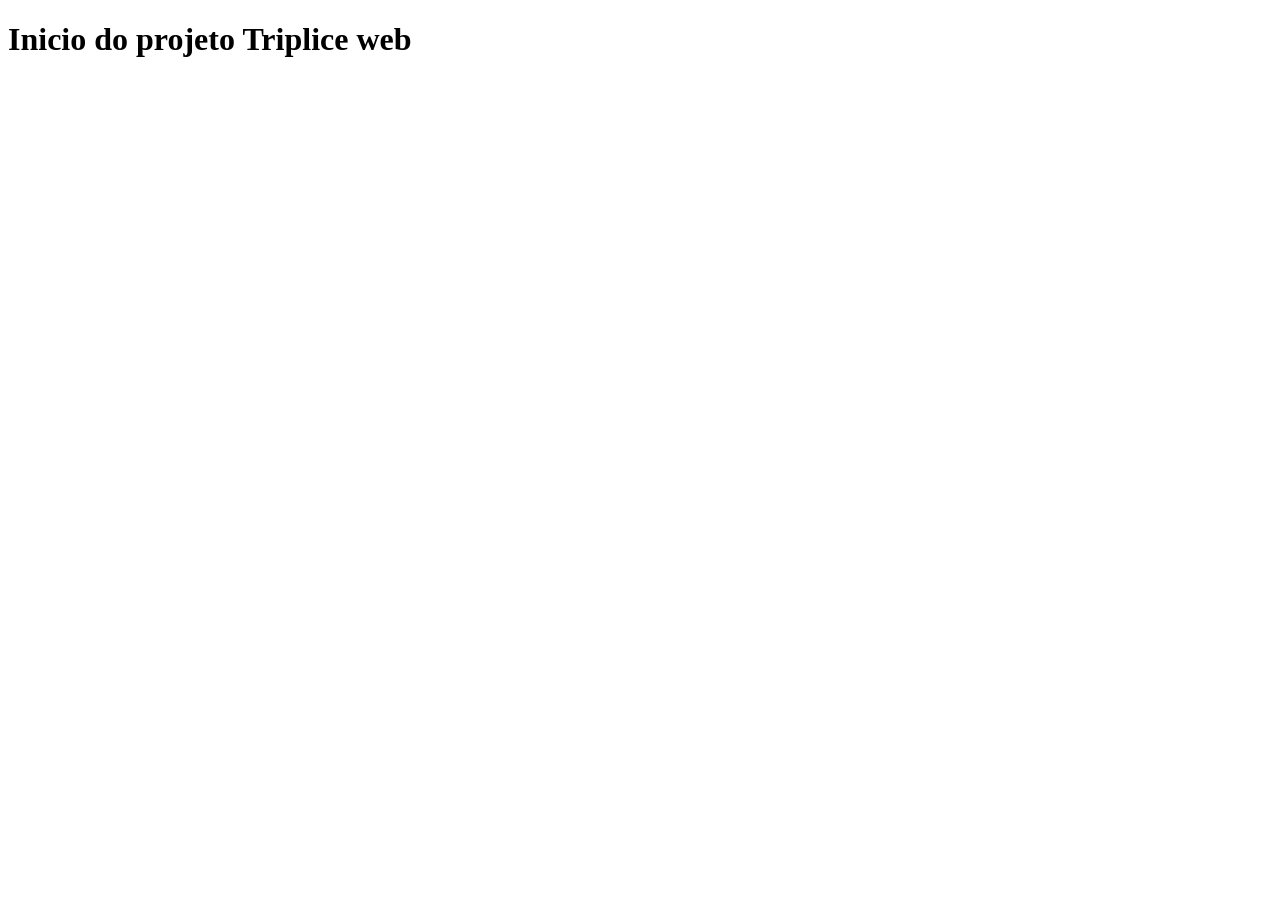
==== index.html @ 2869bfc9 "inicializa o projeto - Cria a estrutura inicial de um html com uma tag h1 no body" ====
<!DOCTYPE html>
<html lang="pt-br">
<head>
    <meta charset="UTF-8">
    <meta name="viewport" content="width=
    , initial-scale=1.0">
    <title>Triplice Web</title>
</head>
<body>
    <h1>Inicio do projeto Triplice web</h1>
</body>
</html>
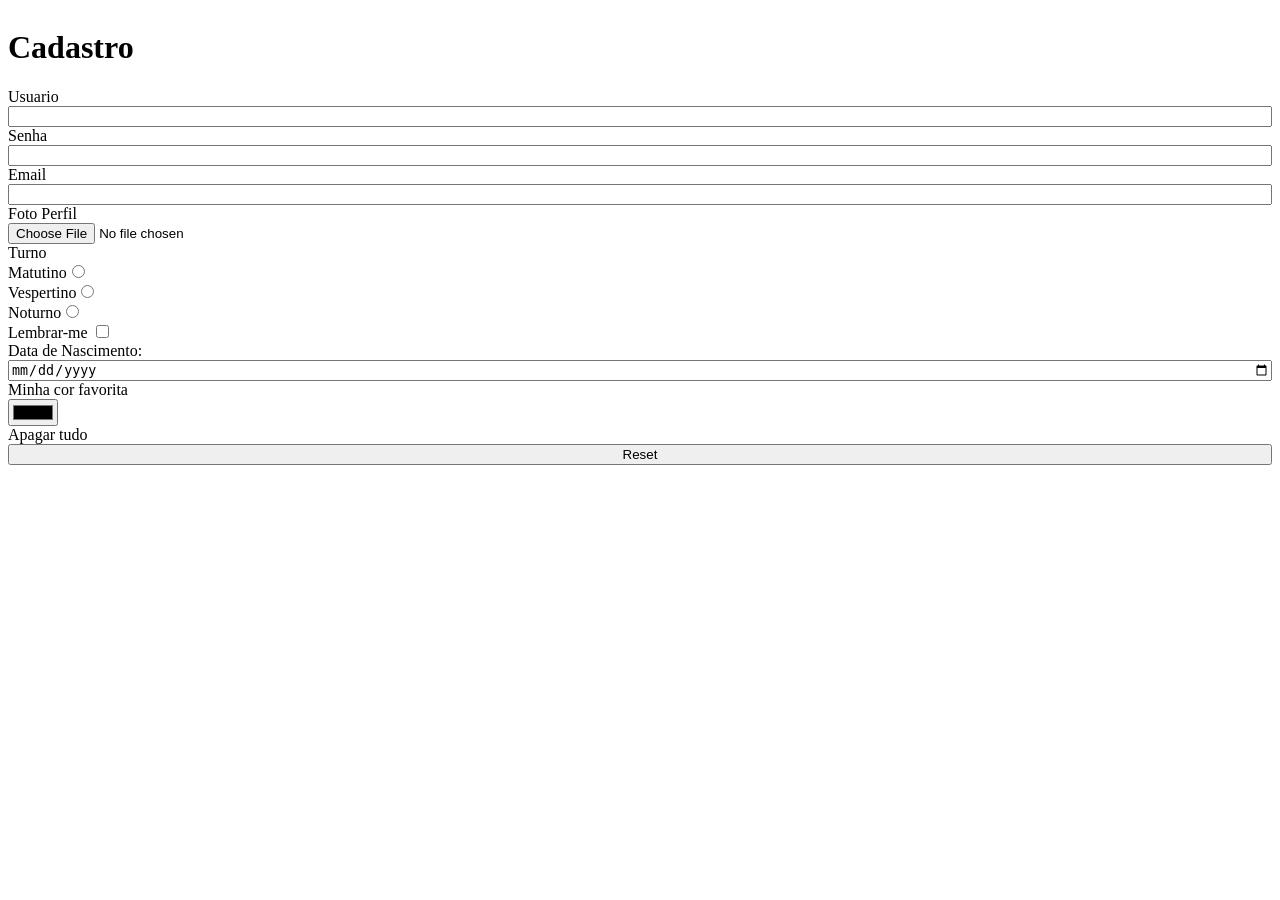
==== commit 80ff245e: "adiciona varios inputs" ====
--- a/index.html
+++ b/index.html
@@ -5,8 +5,43 @@
     <meta name="viewport" content="width=
     , initial-scale=1.0">
     <title>Triplice Web</title>
+    <link rel="stylesheet" href="styles.css">
 </head>
 <body>
-    <h1>Inicio do projeto Triplice web</h1>
+    <h1>Cadastro</h1>
+
+    <label for="usuario" >Usuario</label>
+    <input id="usuario" type="text"/>
+
+    <label for="senha">Senha</label>
+    <input id="senha" type="password"/>
+
+    <label for="email">Email</label>
+    <input id="email" type="email"/>
+
+    <label for="foto">Foto Perfil</label>
+    <input id="foto" type="file" accept="image/png"/>
+
+    <label>Turno</label>
+    <label>Matutino<input name="turno" type="radio"/></label>
+    <label>Vespertino<input name="turno" type="radio"/></label>
+    <label>Noturno<input name="turno" type="radio"/></label>
+
+    <label for="lembrar">Lembrar-me
+    <input id="lembrar" type="checkbox"/>
+    </label>
+
+    <label for="nascimento">Data de Nascimento:</label>
+    <input id="nascimento" type="date"/>
+
+    <label for="corFavorita">Minha cor favorita</label>
+    <input id="corFavorita" type="color"/>
+
+    <label for="reset">Apagar tudo</label>
+    <input id="reset" type="reset"/>
+
+
+
+    <script src="script.js"></script>
 </body>
 </html>
--- a/styles.css
+++ b/styles.css
@@ -0,0 +1,4 @@
+body{
+    display: flex;
+    flex-direction: column;
+}
